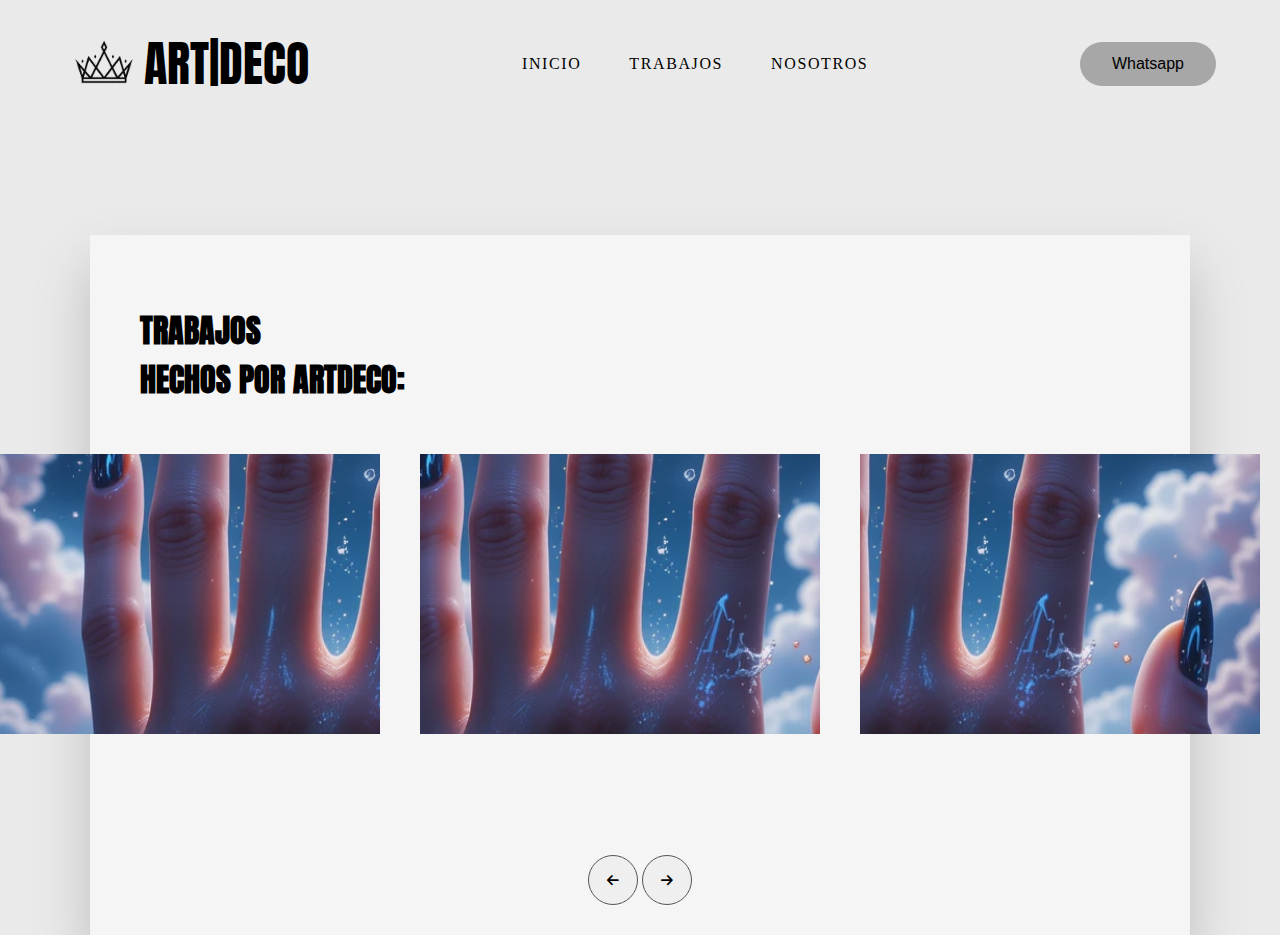
==== Html/Ejemplos1.html @ 55784384 "Add files via upload" ====
<!DOCTYPE html>
<html lang="en">
<head>
    <meta charset="UTF-8">
    <meta http-equiv="X-UA-Compatible" content="IE=edge">
    <meta name="viewport" content="width=device-width, initial-scale=1.0">
    <title>ARTDECO</title>
    <link rel="stylesheet" href="/Html/Css/Ejemplo1.css">
    <link rel="stylesheet" href="https://cdn.jsdelivr.net/npm/bootstrap-icons@1.10.3/font/bootstrap-icons.css">
    <link rel="stylesheet" href="https://cdnjs.cloudflare.com/ajax/libs/font-awesome/6.2.0/css/all.min.css">
</head>
<body>
    <header>
        <div class="izsp">
        <img class="logo" src="img/logo negro.png" alt="Logo">
        <h1><h1 class="artdeco">ART|DECO</h1></h1>
        </div>
        <button id="abrir" class="abrir-menu"><i class="bi bi-list"></i></button>
        <nav class="nav" id="nav">
            <button class="cerrar-menu" id="cerrar"><i class="bi bi-x"></i></button>
            <ul class="nav-list">
                <li><a href="Index.html">INICIO</a></li>
                <li><a href="Trabajos.html">TRABAJOS</a></li>
                <li><a href="Nosotros.html">NOSOTROS</a></li>
            </ul>
        </nav>
        <a href="https://wa.link/s3zck8"><button class="contacto">Whatsapp</button></a>
        </header>
    <div class="container">
        <main>
        <h1>
            TRABAJOS  <br />
            HECHOS POR ARTDECO:
        </h1>
        <div id="slide">
            <div class="item" style="background-image: url(/Html/img/nail1.png);">
                <div class="content">
                    <div class="from">NOMBRE DE LA PERSONA</div>
                    <div class="name">TIPO DE TRABAJO</div>
                    <div class="type">FECHA DE TRABAJO</div>
                </div>
            </div>

            <div class="item" style="background-image: url(/Html/img/nail1.png);">
                <div class="content">
                    <div class="from">NOMBRE DE LA PERSONA</div>
                    <div class="name">TIPO DE TRABAJO</div>
                    <div class="type">FECHA DE TRABAJO</div>
                </div>
            </div>

            <div class="item" style="background-image: url(/Html/img/nail1.png);">
                <div class="content">
                    <div class="from">NOMBRE DE LA PERSONA</div>
                    <div class="name">TIPO DE TRABAJO</div>
                    <div class="type">FECHA DE TRABAJO</div>
                </div>
            </div>

            <div class="item" style="background-image: url(/Html/img/nail1.png);">
                <div class="content">
                    <div class="from">NOMBRE DE LA PERSONA</div>
                    <div class="name">TIPO DE TRABAJO</div>
                    <div class="type">FECHA DE TRABAJO</div>
                </div>
            </div>

            <div class="item" style="background-image: url(/Html/img/nail1.png);">
                <div class="content">
                    <div class="from">NOMBRE DE LA PERSONA</div>
                    <div class="name">TIPO DE TRABAJO</div>
                    <div class="type">FECHA DE TRABAJO</div>
                </div>
            </div>

            <div class="item" style="background-image: url(/Html/img/nail1.png);">
                <div class="content">
                    <div class="from">NOMBRE DE LA PERSONA</div>
                    <div class="name">TIPO DE TRABAJO</div>
                    <div class="type">FECHA DE TRABAJO</div>
                </div>
            </div>
        </div>
    </main>
        <div class="buttons">
            <button id="prev"><i class="fa-solid fa-arrow-left"></i></button>
            <button id="next"><i class="fa-solid fa-arrow-right"></i></button>
        </div>
    </div>
    <script src="/Html/Js/Ejemplos.js"></script>
    <Script src="/Html/Js/js.js"></Script>
    
</body>
</html>
---- Html/Css/Ejemplo1.css ----
@import url('https://fonts.googleapis.com/css2?family=Anton&display=swap');
h1{
    font-family: 'Anton', sans-serif;
}
body{
    background-color:#EAEAEA;
    overflow: hidden;
}
.container{
    position: absolute;
    top: 65%;
    left:50%;
    transform: translate(-50%,-50%);
    width:1000px;
    height:600px;
    padding:50px;
    background-color: #f5f5f5;
    box-shadow: 0 30px 50px #bdbdbd;
}
#slide{
    width:max-content;
    margin-top:50px;
}
.item{
    width:400px;
    height:280px;
    background-position: 50% 50%;
    display: inline-block;
    transition: 1s;
    background-size: 200%;
    position: absolute;
    z-index: 1;
}
.item:nth-child(1){
    transform: translate(-150%);
    background-position: 0% 50%;
    opacity: 0;
}
.item:nth-child(2){
    transform: translate(-40%);
    background-position: 20% 50%;
}
.item:nth-child(3){
    transform: translate(70%);
    background-position: 50% 50%;
}
.item:nth-child(4){
    transform: translate(180%);
    background-position: 80% 50%;
}
.item:nth-child(n+5){
    transform: translate(290%);
    background-position: 100% 50%;
    opacity: 0;
}
.item .content{
    position: absolute;
    top:100%;
    background-color: #fff;
    width:80%;
    padding:0 10%;
    font-family: system-ui;
    text-align: center;
    box-shadow: 0 30px 50px #b9b9b9;
    transition: 0.5s;
    overflow: hidden;
    max-height: 0;
}
.item .content .name{
    font-family: 'Anton', sans-serif;
}
.item:hover .content{
    max-height: 100px;
}
.item:hover{
    background-size: 250%;
}
.buttons{
    position: absolute;
    bottom:30px;
    left:0;
    text-align: center;
    width:100%;
}.buttons button{
    width:50px;
    height:50px;
    border-radius: 50%;
    border:1px solid #555;
    transition: 0.5s;
}
.buttons button:hover{
    background-color: #bac383;
}


header {
    display: flex;
    justify-content: space-between;
    align-items: center;
    padding: 1rem 3.5rem;
    z-index: 999;
  }
  
  .izsp{
      display: flex;
    align-items: center;
  }
  
  .logo {
      max-width: 5rem;
  }
  
  .artdeco{
    margin: 0;
    font-size: 3rem;
    font-weight: 300;
  }
  
  .nav-list {
   list-style-type: none;
   display: flex;
   align-items: center;
   gap: 3rem;
   margin-left: -5%;
  }
  
  .nav-list a {
    font-size: 1rem;
    letter-spacing: 0.1rem;
    transition: color 0.2s ease;
    text-decoration: none;
    color: inherit;
  }
  
  .nav-list a:hover{
      color: #a7a7a7;
    }
  
  .contacto{
      background-color: #a7a7a7;
      color: black;
      padding: 0.8rem 2rem;
      border-radius: 50px;
      border: none;
      font-size: 1rem;
      font-weight: 500;
      transition: background-color 0,2s ease;
      cursor: pointer;
    }
    
  .contacto:hover{
      background-color: white;
    }
  
  .abrir-menu,
  .cerrar-menu {
      display: none;
  }
  
  @media screen and (max-width: 550px) {
      .abrir-menu,
      .cerrar-menu
       {
          display: block;
          border: 0;
          font-size: 1.25rem;
          background-color: transparent;
          cursor: pointer;
      }
  
      .contacto{
          display: none;
      }
  
      .abrir-menu {
          color: #000000;
          margin-left: 30px;
      }
  
      .cerrar-menu {
          color: #ffffff;
      }
  
      .nav {
          opacity: 0;
          visibility: hidden;
          display: flex;
          flex-direction: column;
          align-items: end;
          gap: 1rem;
          position: absolute;
          top: 0;
          right: 0;
          background-color: black;
          padding: 1.9rem;
          box-shadow: 0 0 0 100vmax rgba(0, 0, 0, .5);
      }
  
      .nav.visible {
          opacity: 1;
          visibility: visible;
      }
      
      .nav-list {
          flex-direction: column;
          align-items: end;
      }
  
      .nav-list li a {
          color: #ecececec;
      }
  
      .titulo{
        -webkit-text-stroke-width: 1.5px;
        -webkit-text-stroke-color: black;
      }
  
      .tagbox{
        display: none;
      }

.container{

    transform: translate(-50%,-50%);
    width: 100%; /* Ajustamos el ancho al 90% de la pantalla */
    max-width: 600px; /* Establecemos un ancho máximo para que no se extienda demasiado */
    height: 60%; /* Ajustamos la altura al 60% de la pantalla */
    padding: 30px; /* Reducimos el padding */

}
.item{
    width: 40%; /* Ajustamos el ancho al 40% de la pantalla */
}
.item .content{
    width: 80%; /* Ajustamos el ancho al 80% de la pantalla */
}
  }
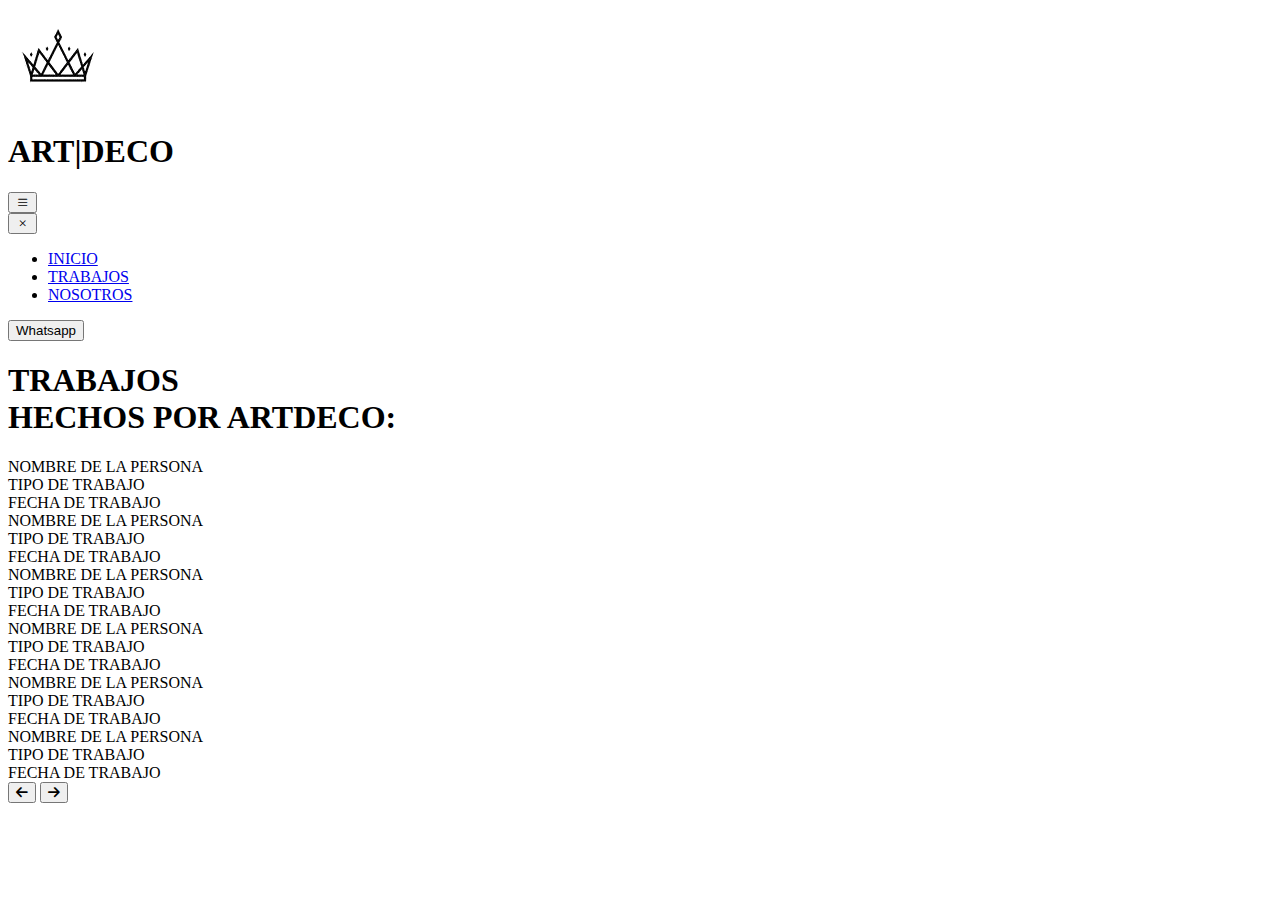
==== commit 84df6ea9: "Update Ejemplos1.html" ====
--- a/Html/Ejemplos1.html
+++ b/Html/Ejemplos1.html
@@ -5,7 +5,7 @@
     <meta http-equiv="X-UA-Compatible" content="IE=edge">
     <meta name="viewport" content="width=device-width, initial-scale=1.0">
     <title>ARTDECO</title>
-    <link rel="stylesheet" href="/Html/Css/Ejemplo1.css">
+    <link rel="stylesheet" href="Html/Css/Ejemplo1.css">
     <link rel="stylesheet" href="https://cdn.jsdelivr.net/npm/bootstrap-icons@1.10.3/font/bootstrap-icons.css">
     <link rel="stylesheet" href="https://cdnjs.cloudflare.com/ajax/libs/font-awesome/6.2.0/css/all.min.css">
 </head>
@@ -19,7 +19,7 @@
         <nav class="nav" id="nav">
             <button class="cerrar-menu" id="cerrar"><i class="bi bi-x"></i></button>
             <ul class="nav-list">
-                <li><a href="Index.html">INICIO</a></li>
+                <li><a href="index.html">INICIO</a></li>
                 <li><a href="Trabajos.html">TRABAJOS</a></li>
                 <li><a href="Nosotros.html">NOSOTROS</a></li>
             </ul>
@@ -33,7 +33,7 @@
             HECHOS POR ARTDECO:
         </h1>
         <div id="slide">
-            <div class="item" style="background-image: url(/Html/img/nail1.png);">
+            <div class="item" style="background-image: url(Html/img/nail1.png);">
                 <div class="content">
                     <div class="from">NOMBRE DE LA PERSONA</div>
                     <div class="name">TIPO DE TRABAJO</div>
@@ -41,7 +41,7 @@
                 </div>
             </div>
 
-            <div class="item" style="background-image: url(/Html/img/nail1.png);">
+            <div class="item" style="background-image: url(Html/img/nail1.png);">
                 <div class="content">
                     <div class="from">NOMBRE DE LA PERSONA</div>
                     <div class="name">TIPO DE TRABAJO</div>
@@ -49,7 +49,7 @@
                 </div>
             </div>
 
-            <div class="item" style="background-image: url(/Html/img/nail1.png);">
+            <div class="item" style="background-image: url(Html/img/nail1.png);">
                 <div class="content">
                     <div class="from">NOMBRE DE LA PERSONA</div>
                     <div class="name">TIPO DE TRABAJO</div>
@@ -57,7 +57,7 @@
                 </div>
             </div>
 
-            <div class="item" style="background-image: url(/Html/img/nail1.png);">
+            <div class="item" style="background-image: url(Html/img/nail1.png);">
                 <div class="content">
                     <div class="from">NOMBRE DE LA PERSONA</div>
                     <div class="name">TIPO DE TRABAJO</div>
@@ -65,7 +65,7 @@
                 </div>
             </div>
 
-            <div class="item" style="background-image: url(/Html/img/nail1.png);">
+            <div class="item" style="background-image: url(Html/img/nail1.png);">
                 <div class="content">
                     <div class="from">NOMBRE DE LA PERSONA</div>
                     <div class="name">TIPO DE TRABAJO</div>
@@ -73,7 +73,7 @@
                 </div>
             </div>
 
-            <div class="item" style="background-image: url(/Html/img/nail1.png);">
+            <div class="item" style="background-image: url(Html/img/nail1.png);">
                 <div class="content">
                     <div class="from">NOMBRE DE LA PERSONA</div>
                     <div class="name">TIPO DE TRABAJO</div>
@@ -87,8 +87,8 @@
             <button id="next"><i class="fa-solid fa-arrow-right"></i></button>
         </div>
     </div>
-    <script src="/Html/Js/Ejemplos.js"></script>
-    <Script src="/Html/Js/js.js"></Script>
+    <script src="Html/Js/Ejemplos.js"></script>
+    <Script src="Html/Js/js.js"></Script>
     
 </body>
-</html>+</html>
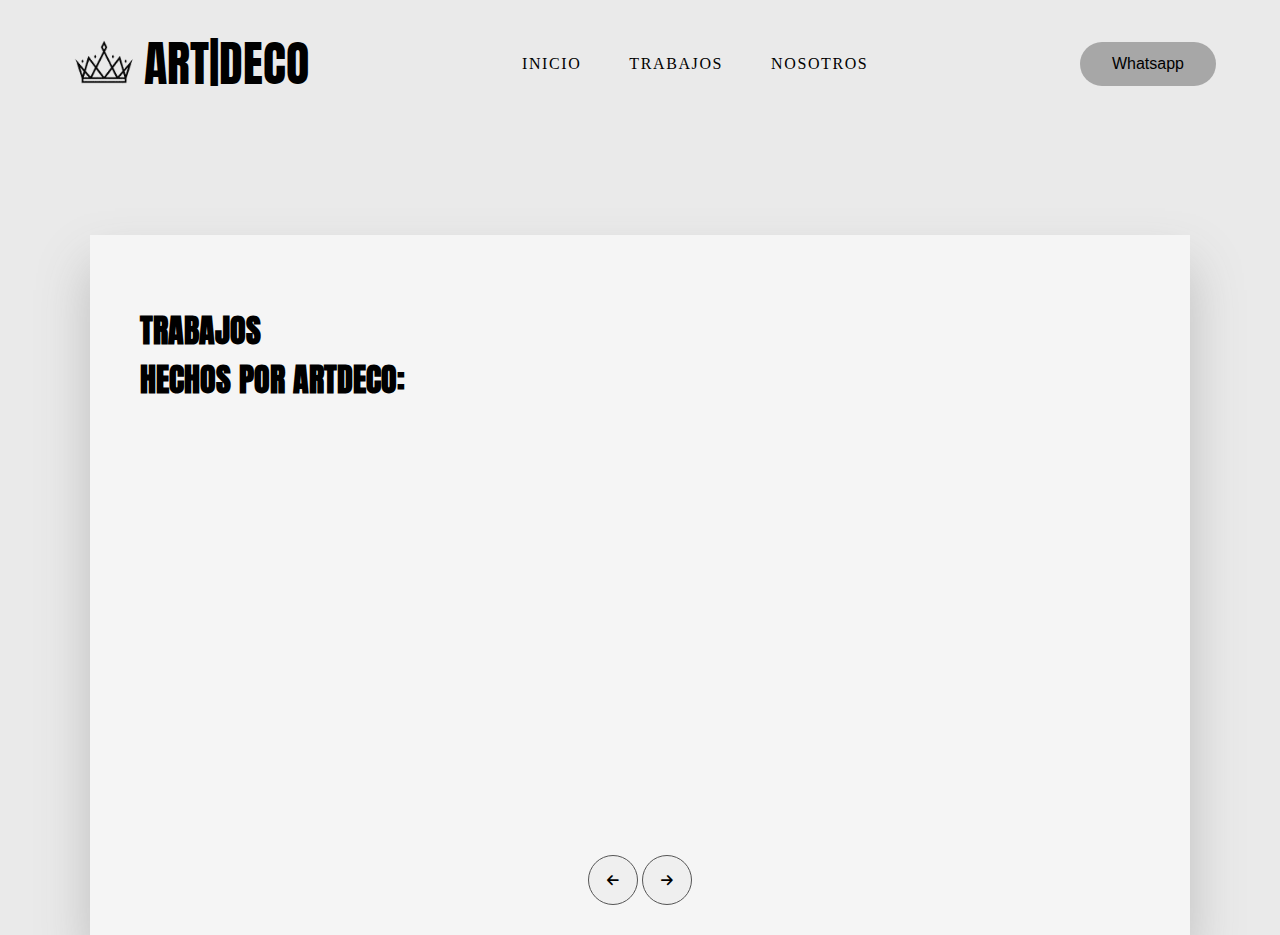
==== commit 51c8bac2: "Update Ejemplos1.html" ====
--- a/Html/Ejemplos1.html
+++ b/Html/Ejemplos1.html
@@ -5,7 +5,7 @@
     <meta http-equiv="X-UA-Compatible" content="IE=edge">
     <meta name="viewport" content="width=device-width, initial-scale=1.0">
     <title>ARTDECO</title>
-    <link rel="stylesheet" href="Html/Css/Ejemplo1.css">
+    <link rel="stylesheet" href="Css/Ejemplo1.css">
     <link rel="stylesheet" href="https://cdn.jsdelivr.net/npm/bootstrap-icons@1.10.3/font/bootstrap-icons.css">
     <link rel="stylesheet" href="https://cdnjs.cloudflare.com/ajax/libs/font-awesome/6.2.0/css/all.min.css">
 </head>
@@ -33,7 +33,23 @@
             HECHOS POR ARTDECO:
         </h1>
         <div id="slide">
-            <div class="item" style="background-image: url(Html/img/nail1.png);">
+            <div class="item" style="background-image: url(/img/nail1.png);">
+                <div class="content">
+                    <div class="from">NOMBRE DE LA PERSONA</div>
+                    <div class="name">TIPO DE TRABAJO</div>
+                    <div class="type">FECHA DE TRABAJO</div>
+                </div>
+            </div>
+
+            <div class="item" style="background-image: url(/img/nail1.png);">
+                <div class="content">
+                    <div class="from">NOMBRE DE LA PERSONA</div>
+                    <div class="name">TIPO DE TRABAJO</div>
+                    <div class="type">FECHA DE TRABAJO</div>
+                </div>
+            </div>
+
+            <div class="item" style="background-image: url(/img/nail1.png);">
                 <div class="content">
                     <div class="from">NOMBRE DE LA PERSONA</div>
                     <div class="name">TIPO DE TRABAJO</div>
@@ -49,7 +65,7 @@
                 </div>
             </div>
 
-            <div class="item" style="background-image: url(Html/img/nail1.png);">
+            <div class="item" style="background-image: url(/img/nail1.png);">
                 <div class="content">
                     <div class="from">NOMBRE DE LA PERSONA</div>
                     <div class="name">TIPO DE TRABAJO</div>
@@ -57,23 +73,7 @@
                 </div>
             </div>
 
-            <div class="item" style="background-image: url(Html/img/nail1.png);">
-                <div class="content">
-                    <div class="from">NOMBRE DE LA PERSONA</div>
-                    <div class="name">TIPO DE TRABAJO</div>
-                    <div class="type">FECHA DE TRABAJO</div>
-                </div>
-            </div>
-
-            <div class="item" style="background-image: url(Html/img/nail1.png);">
-                <div class="content">
-                    <div class="from">NOMBRE DE LA PERSONA</div>
-                    <div class="name">TIPO DE TRABAJO</div>
-                    <div class="type">FECHA DE TRABAJO</div>
-                </div>
-            </div>
-
-            <div class="item" style="background-image: url(Html/img/nail1.png);">
+            <div class="item" style="background-image: url(/img/nail1.png);">
                 <div class="content">
                     <div class="from">NOMBRE DE LA PERSONA</div>
                     <div class="name">TIPO DE TRABAJO</div>
@@ -87,8 +87,8 @@
             <button id="next"><i class="fa-solid fa-arrow-right"></i></button>
         </div>
     </div>
-    <script src="Html/Js/Ejemplos.js"></script>
-    <Script src="Html/Js/js.js"></Script>
+    <script src="Js/Ejemplos.js"></script>
+    <Script src="Js/js.js"></Script>
     
 </body>
 </html>
--- a/Html/Css/Ejemplo1.css
+++ b/Html/Css/Ejemplo1.css
@@ -0,0 +1,237 @@
+@import url('https://fonts.googleapis.com/css2?family=Anton&display=swap');
+h1{
+    font-family: 'Anton', sans-serif;
+}
+body{
+    background-color:#EAEAEA;
+    overflow: hidden;
+}
+.container{
+    position: absolute;
+    top: 65%;
+    left:50%;
+    transform: translate(-50%,-50%);
+    width:1000px;
+    height:600px;
+    padding:50px;
+    background-color: #f5f5f5;
+    box-shadow: 0 30px 50px #bdbdbd;
+}
+#slide{
+    width:max-content;
+    margin-top:50px;
+}
+.item{
+    width:400px;
+    height:280px;
+    background-position: 50% 50%;
+    display: inline-block;
+    transition: 1s;
+    background-size: 200%;
+    position: absolute;
+    z-index: 1;
+}
+.item:nth-child(1){
+    transform: translate(-150%);
+    background-position: 0% 50%;
+    opacity: 0;
+}
+.item:nth-child(2){
+    transform: translate(-40%);
+    background-position: 20% 50%;
+}
+.item:nth-child(3){
+    transform: translate(70%);
+    background-position: 50% 50%;
+}
+.item:nth-child(4){
+    transform: translate(180%);
+    background-position: 80% 50%;
+}
+.item:nth-child(n+5){
+    transform: translate(290%);
+    background-position: 100% 50%;
+    opacity: 0;
+}
+.item .content{
+    position: absolute;
+    top:100%;
+    background-color: #fff;
+    width:80%;
+    padding:0 10%;
+    font-family: system-ui;
+    text-align: center;
+    box-shadow: 0 30px 50px #b9b9b9;
+    transition: 0.5s;
+    overflow: hidden;
+    max-height: 0;
+}
+.item .content .name{
+    font-family: 'Anton', sans-serif;
+}
+.item:hover .content{
+    max-height: 100px;
+}
+.item:hover{
+    background-size: 250%;
+}
+.buttons{
+    position: absolute;
+    bottom:30px;
+    left:0;
+    text-align: center;
+    width:100%;
+}.buttons button{
+    width:50px;
+    height:50px;
+    border-radius: 50%;
+    border:1px solid #555;
+    transition: 0.5s;
+}
+.buttons button:hover{
+    background-color: #bac383;
+}
+
+
+header {
+    display: flex;
+    justify-content: space-between;
+    align-items: center;
+    padding: 1rem 3.5rem;
+    z-index: 999;
+  }
+  
+  .izsp{
+      display: flex;
+    align-items: center;
+  }
+  
+  .logo {
+      max-width: 5rem;
+  }
+  
+  .artdeco{
+    margin: 0;
+    font-size: 3rem;
+    font-weight: 300;
+  }
+  
+  .nav-list {
+   list-style-type: none;
+   display: flex;
+   align-items: center;
+   gap: 3rem;
+   margin-left: -5%;
+  }
+  
+  .nav-list a {
+    font-size: 1rem;
+    letter-spacing: 0.1rem;
+    transition: color 0.2s ease;
+    text-decoration: none;
+    color: inherit;
+  }
+  
+  .nav-list a:hover{
+      color: #a7a7a7;
+    }
+  
+  .contacto{
+      background-color: #a7a7a7;
+      color: black;
+      padding: 0.8rem 2rem;
+      border-radius: 50px;
+      border: none;
+      font-size: 1rem;
+      font-weight: 500;
+      transition: background-color 0,2s ease;
+      cursor: pointer;
+    }
+    
+  .contacto:hover{
+      background-color: white;
+    }
+  
+  .abrir-menu,
+  .cerrar-menu {
+      display: none;
+  }
+  
+  @media screen and (max-width: 550px) {
+      .abrir-menu,
+      .cerrar-menu
+       {
+          display: block;
+          border: 0;
+          font-size: 1.25rem;
+          background-color: transparent;
+          cursor: pointer;
+      }
+  
+      .contacto{
+          display: none;
+      }
+  
+      .abrir-menu {
+          color: #000000;
+          margin-left: 30px;
+      }
+  
+      .cerrar-menu {
+          color: #ffffff;
+      }
+  
+      .nav {
+          opacity: 0;
+          visibility: hidden;
+          display: flex;
+          flex-direction: column;
+          align-items: end;
+          gap: 1rem;
+          position: absolute;
+          top: 0;
+          right: 0;
+          background-color: black;
+          padding: 1.9rem;
+          box-shadow: 0 0 0 100vmax rgba(0, 0, 0, .5);
+      }
+  
+      .nav.visible {
+          opacity: 1;
+          visibility: visible;
+      }
+      
+      .nav-list {
+          flex-direction: column;
+          align-items: end;
+      }
+  
+      .nav-list li a {
+          color: #ecececec;
+      }
+  
+      .titulo{
+        -webkit-text-stroke-width: 1.5px;
+        -webkit-text-stroke-color: black;
+      }
+  
+      .tagbox{
+        display: none;
+      }
+
+.container{
+
+    transform: translate(-50%,-50%);
+    width: 100%; /* Ajustamos el ancho al 90% de la pantalla */
+    max-width: 600px; /* Establecemos un ancho máximo para que no se extienda demasiado */
+    height: 60%; /* Ajustamos la altura al 60% de la pantalla */
+    padding: 30px; /* Reducimos el padding */
+
+}
+.item{
+    width: 40%; /* Ajustamos el ancho al 40% de la pantalla */
+}
+.item .content{
+    width: 80%; /* Ajustamos el ancho al 80% de la pantalla */
+}
+  }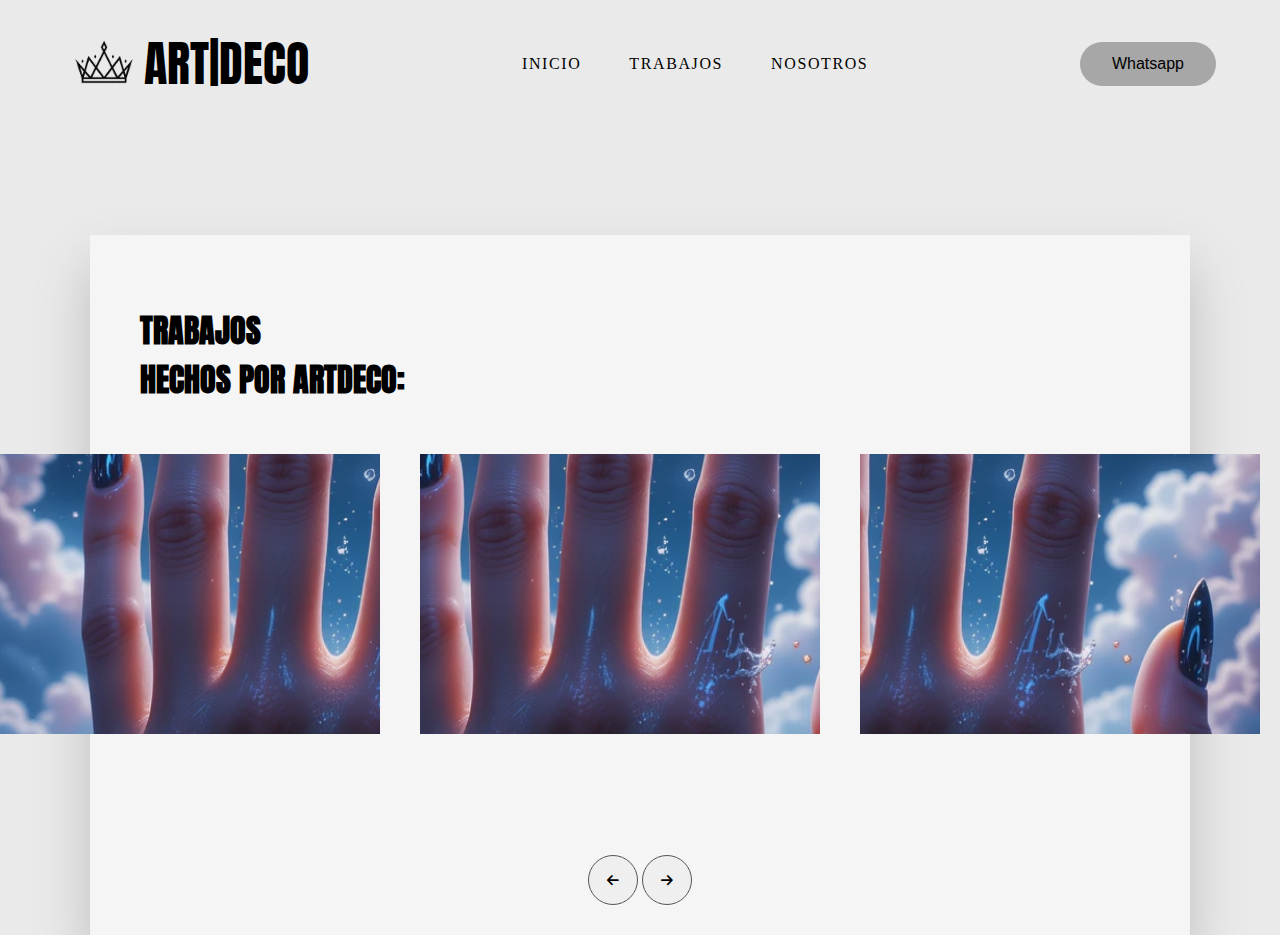
==== commit a41cfe17: "Update Ejemplos1.html" ====
--- a/Html/Ejemplos1.html
+++ b/Html/Ejemplos1.html
@@ -33,7 +33,7 @@
             HECHOS POR ARTDECO:
         </h1>
         <div id="slide">
-            <div class="item" style="background-image: url(/img/nail1.png);">
+            <div class="item" style="background-image: url(img/nail1.png);">
                 <div class="content">
                     <div class="from">NOMBRE DE LA PERSONA</div>
                     <div class="name">TIPO DE TRABAJO</div>
@@ -41,7 +41,7 @@
                 </div>
             </div>
 
-            <div class="item" style="background-image: url(/img/nail1.png);">
+            <div class="item" style="background-image: url(img/nail1.png);">
                 <div class="content">
                     <div class="from">NOMBRE DE LA PERSONA</div>
                     <div class="name">TIPO DE TRABAJO</div>
@@ -49,7 +49,7 @@
                 </div>
             </div>
 
-            <div class="item" style="background-image: url(/img/nail1.png);">
+            <div class="item" style="background-image: url(img/nail1.png);">
                 <div class="content">
                     <div class="from">NOMBRE DE LA PERSONA</div>
                     <div class="name">TIPO DE TRABAJO</div>
@@ -57,7 +57,7 @@
                 </div>
             </div>
 
-            <div class="item" style="background-image: url(Html/img/nail1.png);">
+            <div class="item" style="background-image: url(img/nail1.png);">
                 <div class="content">
                     <div class="from">NOMBRE DE LA PERSONA</div>
                     <div class="name">TIPO DE TRABAJO</div>
@@ -65,7 +65,7 @@
                 </div>
             </div>
 
-            <div class="item" style="background-image: url(/img/nail1.png);">
+            <div class="item" style="background-image: url(img/nail1.png);">
                 <div class="content">
                     <div class="from">NOMBRE DE LA PERSONA</div>
                     <div class="name">TIPO DE TRABAJO</div>
@@ -73,7 +73,7 @@
                 </div>
             </div>
 
-            <div class="item" style="background-image: url(/img/nail1.png);">
+            <div class="item" style="background-image: url(img/nail1.png);">
                 <div class="content">
                     <div class="from">NOMBRE DE LA PERSONA</div>
                     <div class="name">TIPO DE TRABAJO</div>
